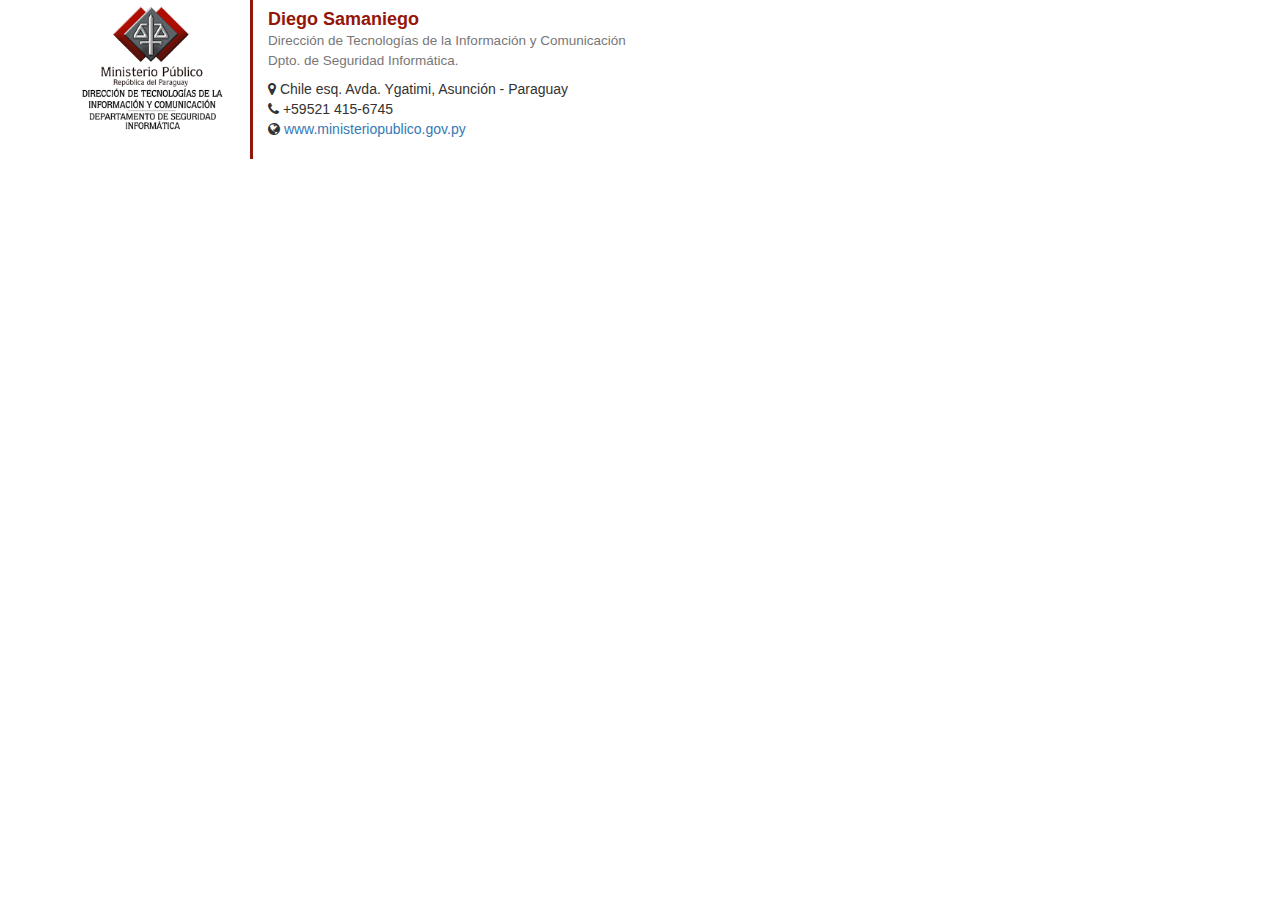
==== firma/index.html @ 01a9ca2c "mi firma" ====
<!DOCTYPE html>
<html lang="en">
<head>
    <meta charset="UTF-8">
    <link rel="stylesheet" type="text/css" href="css/bootstrap.min.css">
    <link rel="stylesheet" type="text/css" href="css/font-awesome.min.css">
    <link rel="stylesheet" type="text/css" href="css/style.css">
</head>
<body>
<div class="container">
    <div class="row">
        <div class="col-xs-2 col-sm-2 col-md-2 col-lg-2">
            <img src="img/logo-dpto.png" class="img-responsive img-rounded">
        </div>
        <div class="col-xs-6 col-sm-6 col-md-6 col-lg-6 verticalLine">
            <address>
                <h4><strong class="name">Diego Samaniego</strong><br>
                <small>Dirección de Tecnologías de la Información y Comunicación</small><br>
                <small>Dpto. de Seguridad Informática.</small></h4>
                <i class="fa fa-map-marker"></i><span> Chile esq. Avda. Ygatimi, Asunción - Paraguay</span><br>
                <i class="fa fa-phone"></i><span> +59521 415-6745</span><br>
                <span><i class="fa fa-globe"></i> <a href="http://ministeriopublico.gov.py">www.ministeriopublico.gov.py</a></span>
            </address>
        </div>
    </div>
</div>

</body>
</html>
---- firma/css/style.css ----
.verticalLine {
  border-left: 3px solid #941608;
}
.name{
	color: #941608;
}
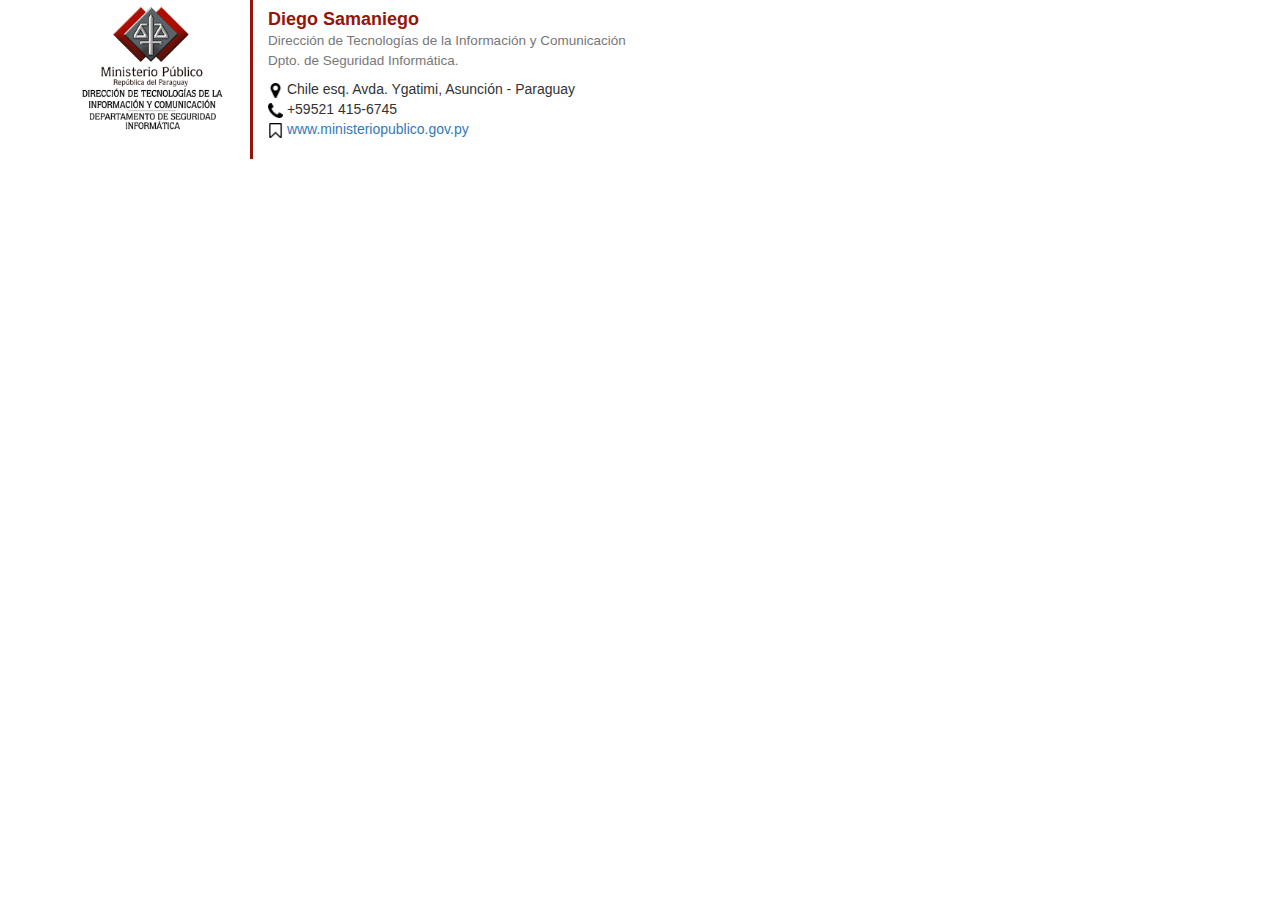
==== commit 8fd29c28: "mi firma 2" ====
--- a/firma/index.html
+++ b/firma/index.html
@@ -10,16 +10,16 @@
 <div class="container">
     <div class="row">
         <div class="col-xs-2 col-sm-2 col-md-2 col-lg-2">
-            <img src="img/logo-dpto.png" class="img-responsive img-rounded">
+            <img src="img/logo-dpto.png" class="img-responsive img-rounded logo">
         </div>
         <div class="col-xs-6 col-sm-6 col-md-6 col-lg-6 verticalLine">
             <address>
                 <h4><strong class="name">Diego Samaniego</strong><br>
                 <small>Dirección de Tecnologías de la Información y Comunicación</small><br>
                 <small>Dpto. de Seguridad Informática.</small></h4>
-                <i class="fa fa-map-marker"></i><span> Chile esq. Avda. Ygatimi, Asunción - Paraguay</span><br>
-                <i class="fa fa-phone"></i><span> +59521 415-6745</span><br>
-                <span><i class="fa fa-globe"></i> <a href="http://ministeriopublico.gov.py">www.ministeriopublico.gov.py</a></span>
+                <img class="icon" src="img/png/map-marker.png"><span> Chile esq. Avda. Ygatimi, Asunción - Paraguay</span><br>
+                <img class="icon" src="img/png/telephone-handle-silhouette.png"><span> +59521 415-6745</span><br>
+                <img class="icon" src="img/png/bookmark-white.png"> <a href="http://ministeriopublico.gov.py">www.ministeriopublico.gov.py</a></span>
             </address>
         </div>
     </div>
--- a/firma/css/style.css
+++ b/firma/css/style.css
@@ -3,4 +3,10 @@
 }
 .name{
 	color: #941608;
+}
+.icon{
+	width: 15px;
+}
+.logo{
+	width: 200px;
 }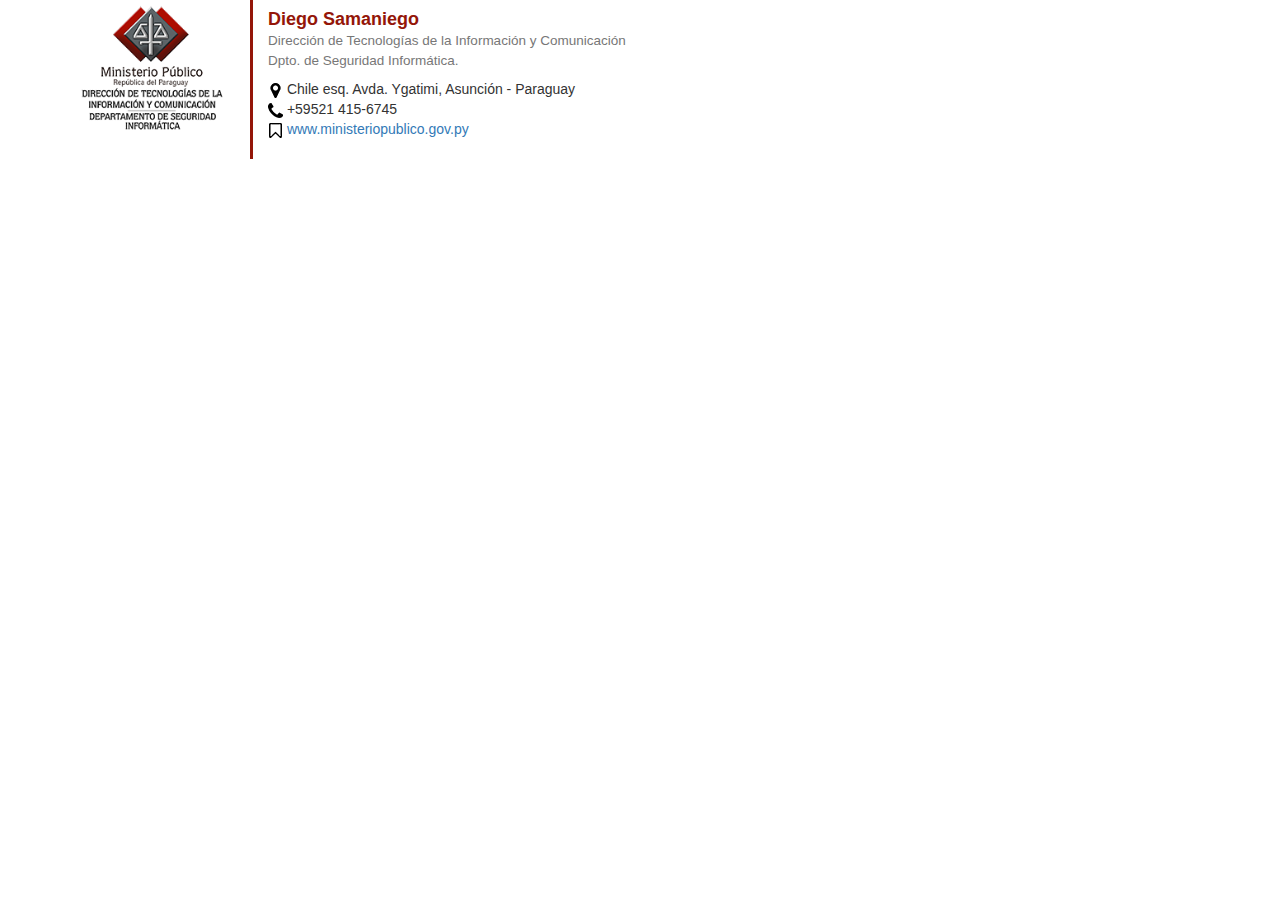
==== commit d63073d2: "firma v3" ====
--- a/firma/index.html
+++ b/firma/index.html
@@ -17,9 +17,9 @@
                 <h4><strong class="name">Diego Samaniego</strong><br>
                 <small>Dirección de Tecnologías de la Información y Comunicación</small><br>
                 <small>Dpto. de Seguridad Informática.</small></h4>
-                <img class="icon" src="img/png/map-marker.png"><span> Chile esq. Avda. Ygatimi, Asunción - Paraguay</span><br>
-                <img class="icon" src="img/png/telephone-handle-silhouette.png"><span> +59521 415-6745</span><br>
-                <img class="icon" src="img/png/bookmark-white.png"> <a href="http://ministeriopublico.gov.py">www.ministeriopublico.gov.py</a></span>
+                <img class="icon" src="img/map-marker.png"><span> Chile esq. Avda. Ygatimi, Asunción - Paraguay</span><br>
+                <img class="icon" src="img/telephone-handle-silhouette.png"><span> +59521 415-6745</span><br>
+                <img class="icon" src="img/bookmark-white.png"> <a href="http://ministeriopublico.gov.py">www.ministeriopublico.gov.py</a></span>
             </address>
         </div>
     </div>
